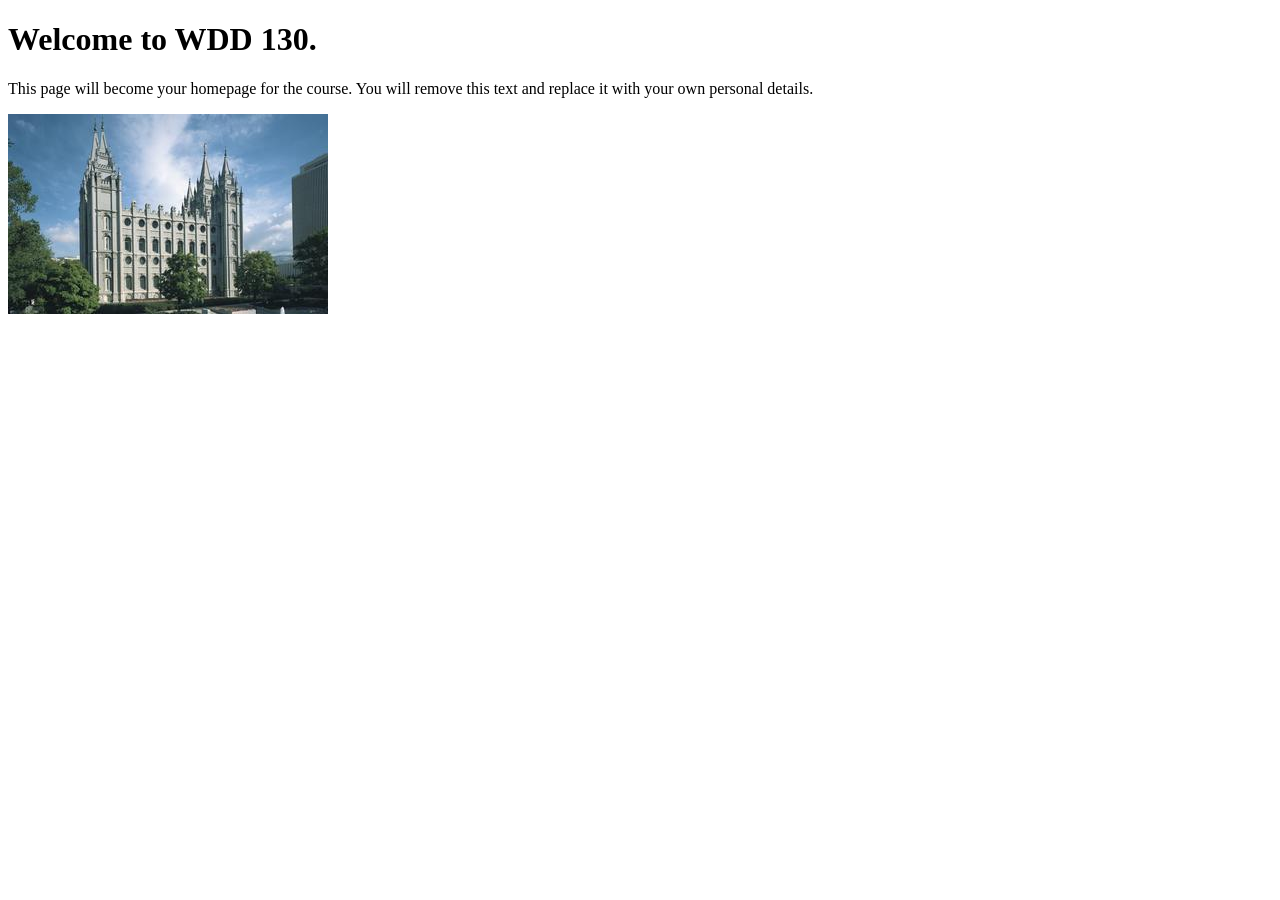
==== index.html @ 9c378613 "Initial commit" ====
<!DOCTYPE html>
<html lang="en">
<head>
    <meta charset="UTF-8">
    <meta name="viewport" content="width=device-width, initial-scale=1.0">
    <title>WDD 130 | Personal Homepage</title>
</head>
<body>
    <h1>Welcome to WDD 130.</h1>
    <p>This page will become your homepage for the course. You will remove this text and replace it with your own personal details.</p>

    <img src="images/salt-lake-temple.jpg" alt="The Salt Lake Temple.">
</body>
</html>
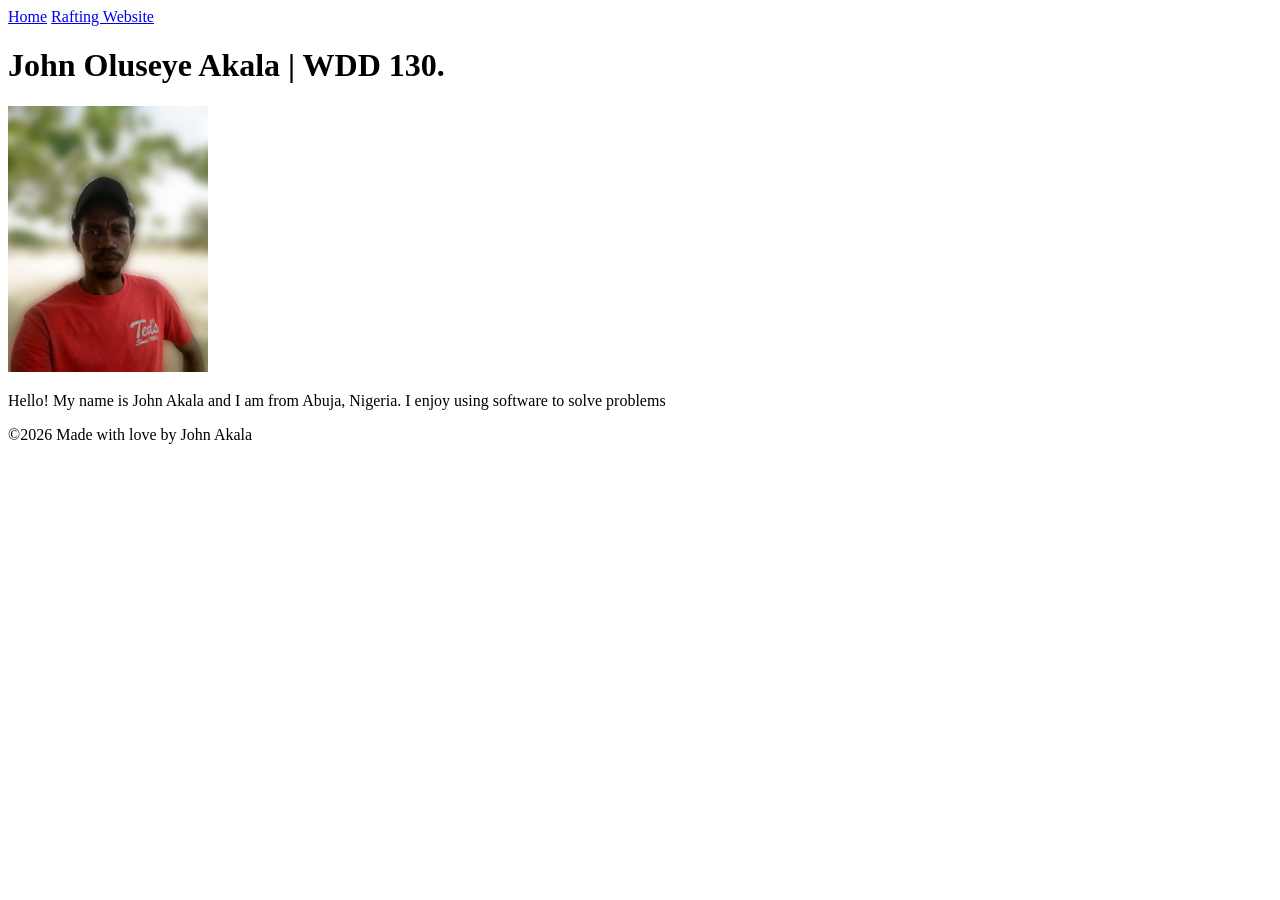
==== commit 02086eac: "feat(homepage): add personal profile, navigation, and footer" ====
--- a/index.html
+++ b/index.html
@@ -1,14 +1,28 @@
 <!DOCTYPE html>
 <html lang="en">
+
 <head>
     <meta charset="UTF-8">
     <meta name="viewport" content="width=device-width, initial-scale=1.0">
-    <title>WDD 130 | Personal Homepage</title>
+    <title>John Oluseye Akala | WDD 130</title>
 </head>
+
 <body>
-    <h1>Welcome to WDD 130.</h1>
-    <p>This page will become your homepage for the course. You will remove this text and replace it with your own personal details.</p>
+    <header>
+        <nav>
+            <a href="#">Home</a>
+            <a href="wwr/">Rafting Website</a>
+        </nav>
+    </header>
+    <main>
+        <h1>John Oluseye Akala | WDD 130.</h1>
+        <img src="images/profile.jpg" alt="Hello, my name is John Akala" width="200">
+        <p>Hello! My name is John Akala and I am from Abuja, Nigeria. I enjoy using software to
+            solve problems</p>
+    </main>
+    <footer>
+        <p>&copy;2026 Made with love by John Akala</p>
+    </footer>
+</body>
 
-    <img src="images/salt-lake-temple.jpg" alt="The Salt Lake Temple.">
-</body>
 </html>
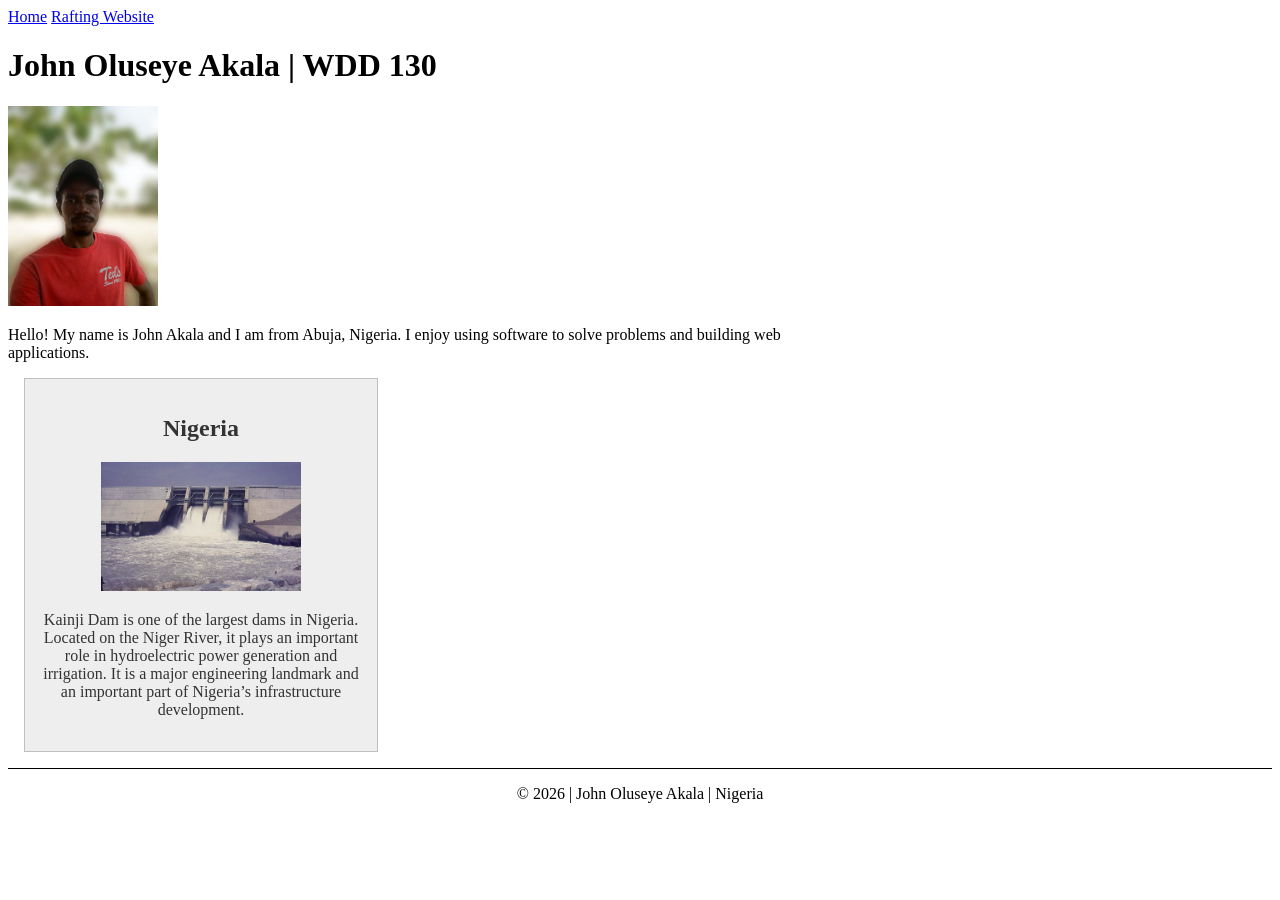
==== commit f8422c0c: "feat(home): add meta tags, Nigeria aside section, and required CSS styling" ====
--- a/index.html
+++ b/index.html
@@ -5,6 +5,12 @@
     <meta charset="UTF-8">
     <meta name="viewport" content="width=device-width, initial-scale=1.0">
     <title>John Oluseye Akala | WDD 130</title>
+
+    <meta name="description"
+      content="John Oluseye Akala WDD 130 Web Fundamentals course home page. Learning HTML and CSS fundamentals.">
+    <meta name="author" content="John Oluseye Akala">
+
+    <link rel="stylesheet" href="styles/styles.css">
 </head>
 
 <body>
@@ -14,15 +20,26 @@
             <a href="wwr/">Rafting Website</a>
         </nav>
     </header>
+
     <main>
-        <h1>John Oluseye Akala | WDD 130.</h1>
-        <img src="images/profile.jpg" alt="Hello, my name is John Akala" width="200">
+        <h1>John Oluseye Akala | WDD 130</h1>
+        <img src="images/profile.jpg" alt="Hello, my name is John Akala">
         <p>Hello! My name is John Akala and I am from Abuja, Nigeria. I enjoy using software to
-            solve problems</p>
+            solve problems and building web applications.</p>
     </main>
+
+    <aside>
+        <h2>Nigeria</h2>
+        <img src="images/kainji-dam.jpg" alt="Kainji Dam in Nigeria">
+        <p>Kainji Dam is one of the largest dams in Nigeria. Located on the Niger River, it plays an
+            important role in hydroelectric power generation and irrigation. It is a major
+            engineering landmark and an important part of Nigeria’s infrastructure development.</p>
+    </aside>
+
     <footer>
-        <p>&copy;2026 Made with love by John Akala</p>
+        <p>&copy; 2026 | John Oluseye Akala | Nigeria</p>
     </footer>
+
 </body>
 
 </html>
--- a/styles/styles.css
+++ b/styles/styles.css
@@ -0,0 +1,33 @@
+main {
+    max-width: 840px;
+}
+
+aside {
+    width: 20rem;
+    margin: 1rem;
+    border: 1px solid rgb(0 0 0 / 0.2);
+    padding: 1rem;
+    background-color: #eee;
+    color: #333;
+    text-align: center;
+}
+
+aside img {
+    width: 200px;
+    height: auto;
+}
+
+main img {
+    width: 150px;
+    height: auto;
+}
+
+p {
+    padding: 0;
+}
+
+footer {
+    margin-top: 15px;
+    border-top: 1px solid #000;
+    text-align: center;
+}
